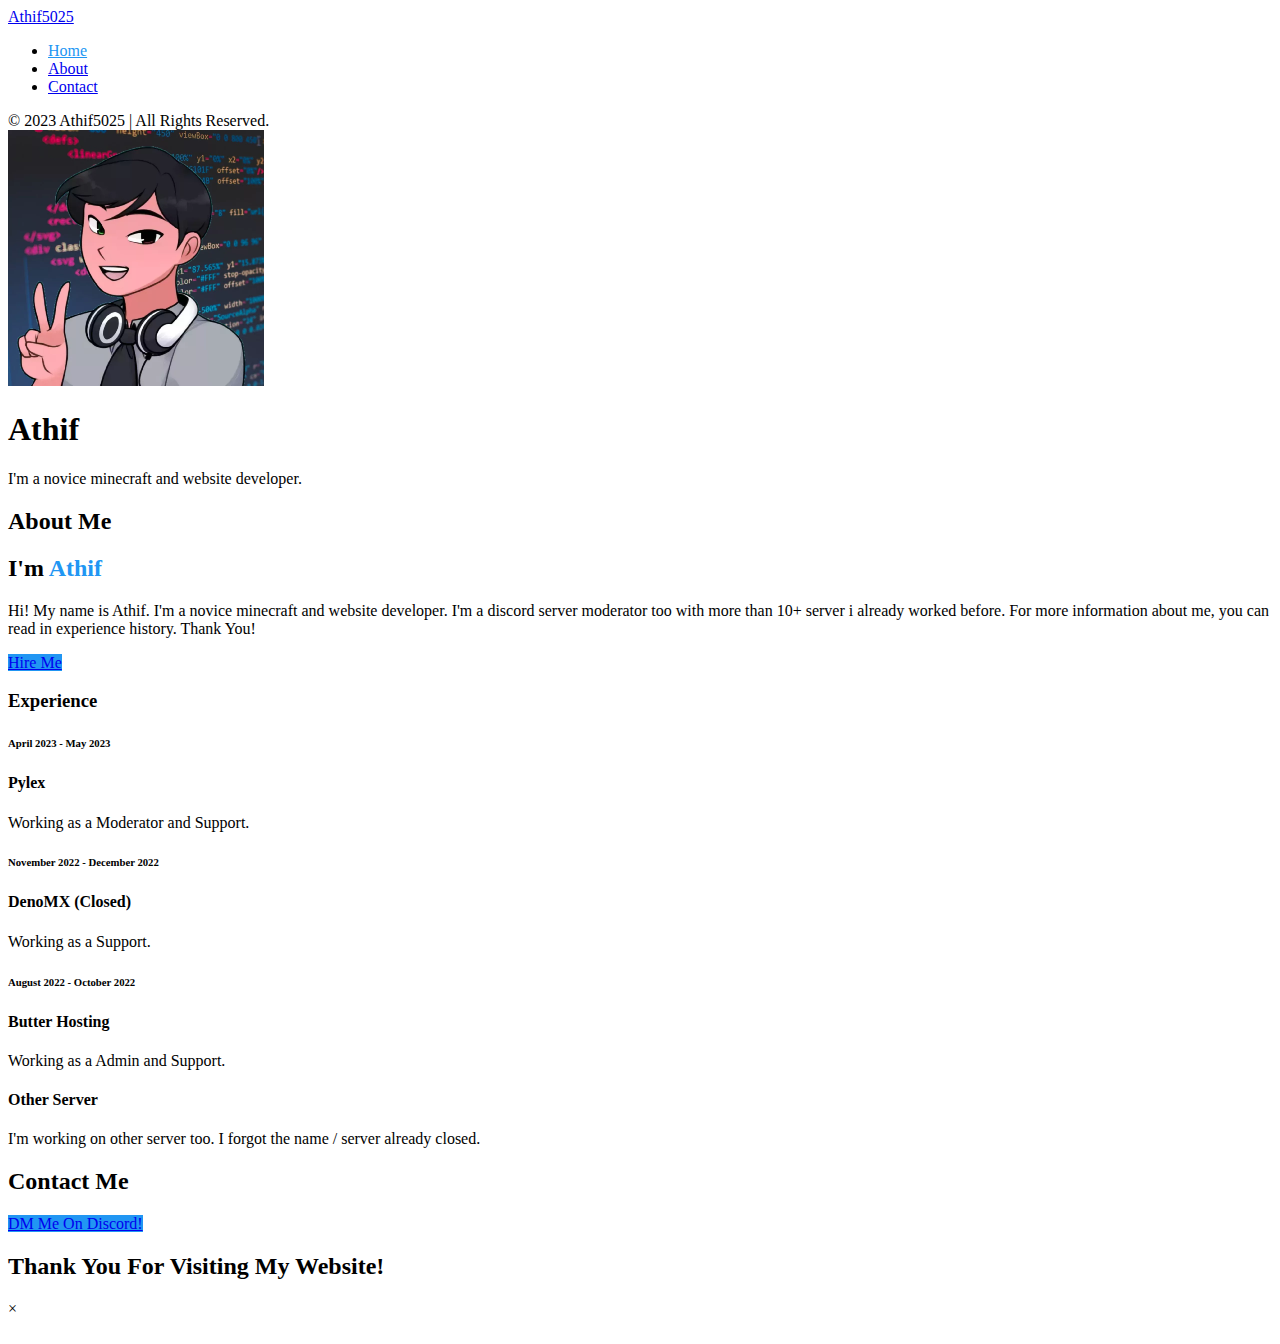
==== index.html @ 298f3290 "Update index.html" ====
<!DOCTYPE html>
<html lang="en">

<head>
  <title>Athif5025's Personal Portfolio</title>
  <meta charset="utf-8">
  <meta name="viewport" content="width=device-width, initial-scale=1">
  <link rel="shortcut icon" href="images/profile.png" type="image/x-icon">
  <!-- Template css Files -->
  <link rel="stylesheet" href="css/style.css" type="text/css">

  <link rel="stylesheet" href="css/skins/blue.css" type="text/css">
</head>

<body class="dark">

  <!-- Pre Loader -->
  <div class="preloader">
    <div class="loader">
    </div>
  </div>
  <!-- Pre Loader End -->

  <!-- Main Container -->
  <div class="main-container">

    <!-- Aside -->
    <div class="aside">
      <!-- Nav Toggler Btn -->
      <div class="nav-toggler">
        <span></span>
      </div>
      <div class="aside-inner">
        <!-- Logo -->
        <div class="logo">
          <a href="#home ">Athif5025</a>
        </div>
 
        <!-- Nav -->
        <ul class="nav">
          <li><a href="#home" class="active"><i class="fa fa-home"></i> Home</a></li>
          <li><a href="#about"><i class="fa fa-user"></i> About</a></li>
          <li><a href="#contact"><i class="fa fa-comments"></i> Contact</a></li>
        </ul>
        <!-- Copyright -->
        <div class="copyright">
          &copy; 2023 Athif5025 | All Rights Reserved.
        </div>
      </div>
    </div>
    <!-- Aside End-->

    <!-- Main Content -->
    <div class="main-content">

      <!-- Home Section -->
      <section class="home section active" id="home">
        <div class="container">
          <div class="intro">
            <img src="images/profile.png" alt="profile" class="shadow-dark">
            <h1>Athif</h1>
            <p>I'm a novice minecraft and website developer.</p>
            <div class="social-links">
              <a href="https://github.com/Athif5025" target="_blank"><i class="fa fa-github"></i></a>
              <a href="https://discordapp.com/users/1026830173368242217" target="_blank"><i class="fa fa-user"></i></a>
            </div>
          </div>
        </div>
      </section>
      <!-- Home section End -->

      <!-- About Section -->
      <section class="about section" id="about">
        <div class="container">
          <div class="row">
            <div class="section-title padd-15">
              <h2>About Me</h2>
            </div>
          </div>
          <div class="row">
            <div class="about-content padd-15">
              <div class="row">
                <div class="about-text padd-15">
                  <h2>I'm <span>Athif</span></h2>
                  <p>Hi! My name is Athif. I'm a novice minecraft and website developer. I'm a
                  discord server moderator too with more than 10+ server i already worked before.
                  For more information about me, you can read in experience history. Thank You!</p>
                </div>
              </div>
              <div class="row">
                <div class="personal-info padd-15">
                  <div class="row">
                    <div class="buttons padd-15">
                      <a href="https://discordapp.com/users/1026830173368242217" target="_blank" data-section-index="0"
                        class="btn hire-me">Hire Me</a>
                    </div>
                  </div>
                </div>
              </div>
              <div class="row"> 
                <div class="experience padd-15">
                  <h3 class="title">Experience</h3>
                  <div class="row">
                    <div class="timeline-box padd-15">
                      <div class="timeline shadow-dark">
                        <!-- Timeline Item -->
                        <div class="timeline-item">
                          <div class="circle-dot"></div>
                          <h6 class="timeline-date">
                            <i class="fa fa-calendar"></i> April 2023 - May 2023
                          </h6>
                          <h4 class="timeline-title">Pylex</h4>
                          <p class="timeline-text">Working as a Moderator and Support.</p>
                        </div>
                        <!-- Timeline Item end -->
                        <!-- Timeline Item -->
                        <div class="timeline-item">
                          <div class="circle-dot"></div>
                          <h6 class="timeline-date">
                            <i class="fa fa-calendar"></i> November 2022 - December 2022
                          </h6>
                          <h4 class="timeline-title">DenoMX (Closed)</h4>
                          <p class="timeline-text">Working as a Support.</p>
                        </div>
                        <!-- Timeline Item end -->
                        <!-- Timeline Item -->
                        <div class="timeline-item">
                          <div class="circle-dot"></div>
                          <h6 class="timeline-date">
                            <i class="fa fa-calendar"></i> August 2022 - October 2022
                          </h6>
                          <h4 class="timeline-title">Butter Hosting</h4>
                          <p class="timeline-text">Working as a Admin and Support.</p>
                        </div>
                        <!-- Timeline Item end -->
                        <!-- Timeline Item -->
                        <div class="timeline-item">
                          <div class="circle-dot"></div>
                          <h4 class="timeline-title">Other Server</h4>
                          <p class="timeline-text">I'm working on other server too. I forgot the name / server already closed.</p>
                        </div>
                        <!-- Timeline Item end -->
                      </div>
                    </div>
                  </div>
                </div>
              </div>
          </div>
        </div>
      </section>
      <!-- About Section End -->

      <!-- Contact Section -->
      <section class="contact section" id="contact">
        <div class="container">
          <div class="row">
            <div class="section-title padd-15">
              <h2>Contact Me</h2>
            </div>
          </div>
          <div class="row">
            <div class="contact-info-item padd-15">
              <div class="row">
                <div class="col-12 padd-15">
                <a href="https://discordapp.com/users/1026830173368242217" target="_blank" data-section-index="0"
                  class="btn hire-me">DM Me On Discord!</a>
                </div>
              </div>
          </div>
        </div>
      </section>
      <!-- Contact Section End -->

      <!-- Portfolio Section -->
      <section class="portfolio section" id="portfolio">
        <div class="container">
          <div class="row">
            <div class="section-title padd-15">
              <h2>Thank You For Visiting My Website!</h2>
            </div>
          </div>
          <div class="row">
            <div class="portfolio-filter padd-15">
            </div>
          </div>
          <div class="row">
          </div>
        </div>
      </section>
      <!-- Portfolio Section End -->

      <!-- Portfolio Section -->
      <section class="portfolio section" id="portfolio">
        <div class="container">
          <div class="row">
          </div>
          <div class="row">
            <div class="portfolio-filter padd-15">
            </div>
          </div>
          <div class="row">
          </div>
        </div>
      </section>
      <!-- Portfolio Section End -->

    </div>
    <!-- Main Content End -->

  </div>
  <!-- Main Container End-->

  <!-- Lightbox  -->
  <div class="lightbox">
    <div class="lightbox-content">
      <div class="lightbox-close">&times;</div>
      <img src="images/portfolio/2.jpg" class="lightbox-img" onclick="nextItem()" alt="">
      <div class="lightbox-caption">
        <div class="caption-text"></div>
        <div class="caption-counter"></div>
      </div>
    </div>
    <div class="lightbox-controls">
      <div class="prev-item" onclick="prevItem()"><i class="fa fa-angle-left"></i></div>
      <div class="next-item" onclick="nextItem()"><i class="fa fa-angle-right"></i></div>
    </div>
  </div>
  <!-- Lightbox End -->

  <!-- Template Js -->
  <script src="js/script.js"></script>

  <!-- Live Style Switcher JavaScript-->
  <script src="js/styleSwitcher.js"></script>

</body>

</html>
---- css/skins/blue.css ----
.aside .logo a::before{
    border-top: 4px solid #2196f3;
    border-left: 4px solid #2196f3;
}    
.aside .logo a::after{
    border-right: 4px solid #2196f3;
    border-bottom: 4px solid #2196f3;
} 
.contact .contact-info-item .icon .fa,
.blog .blog-item-inner .blog-info .blog-tags a,
.lightbox .lightbox-controls .prev-item .fa,
.lightbox .lightbox-controls .next-item .fa,
.portfolio .portfolio-item .portfolio-info .icon .fa,
body.dark .portfolio .portfolio-filter button.active,
.portfolio .portfolio-filter button.active,
.service .service-item .service-item-inner .icon .fa,
.about .about-content .about-text h2 span,
body.dark .aside .nav li a:hover,
body.dark .aside .nav li a.active,
.aside .nav li a:hover,
.aside .nav li a.active{
    color: #2196f3;
}
.blog .blog-item-inner .blog-img .blog-date,
.service .service-item .service-item-inner:hover .icon,
.about .about-content .timeline .circle-dot,
.about .about-content .timeline .timeline-item::before,
.about .about-content .skills .skill-item .progress .progress-in,
.btn,
.section-title h2::after,
.section-title h2::before,    
.aside .nav-toggler span,
.aside .nav-toggler span::before,
.aside .nav-toggler span::after,
.home .intro .social-links a{
    background-color: #2196f3;
}

.portfolio .portfolio-filter button.active{
    border-color: #2196f3;
}
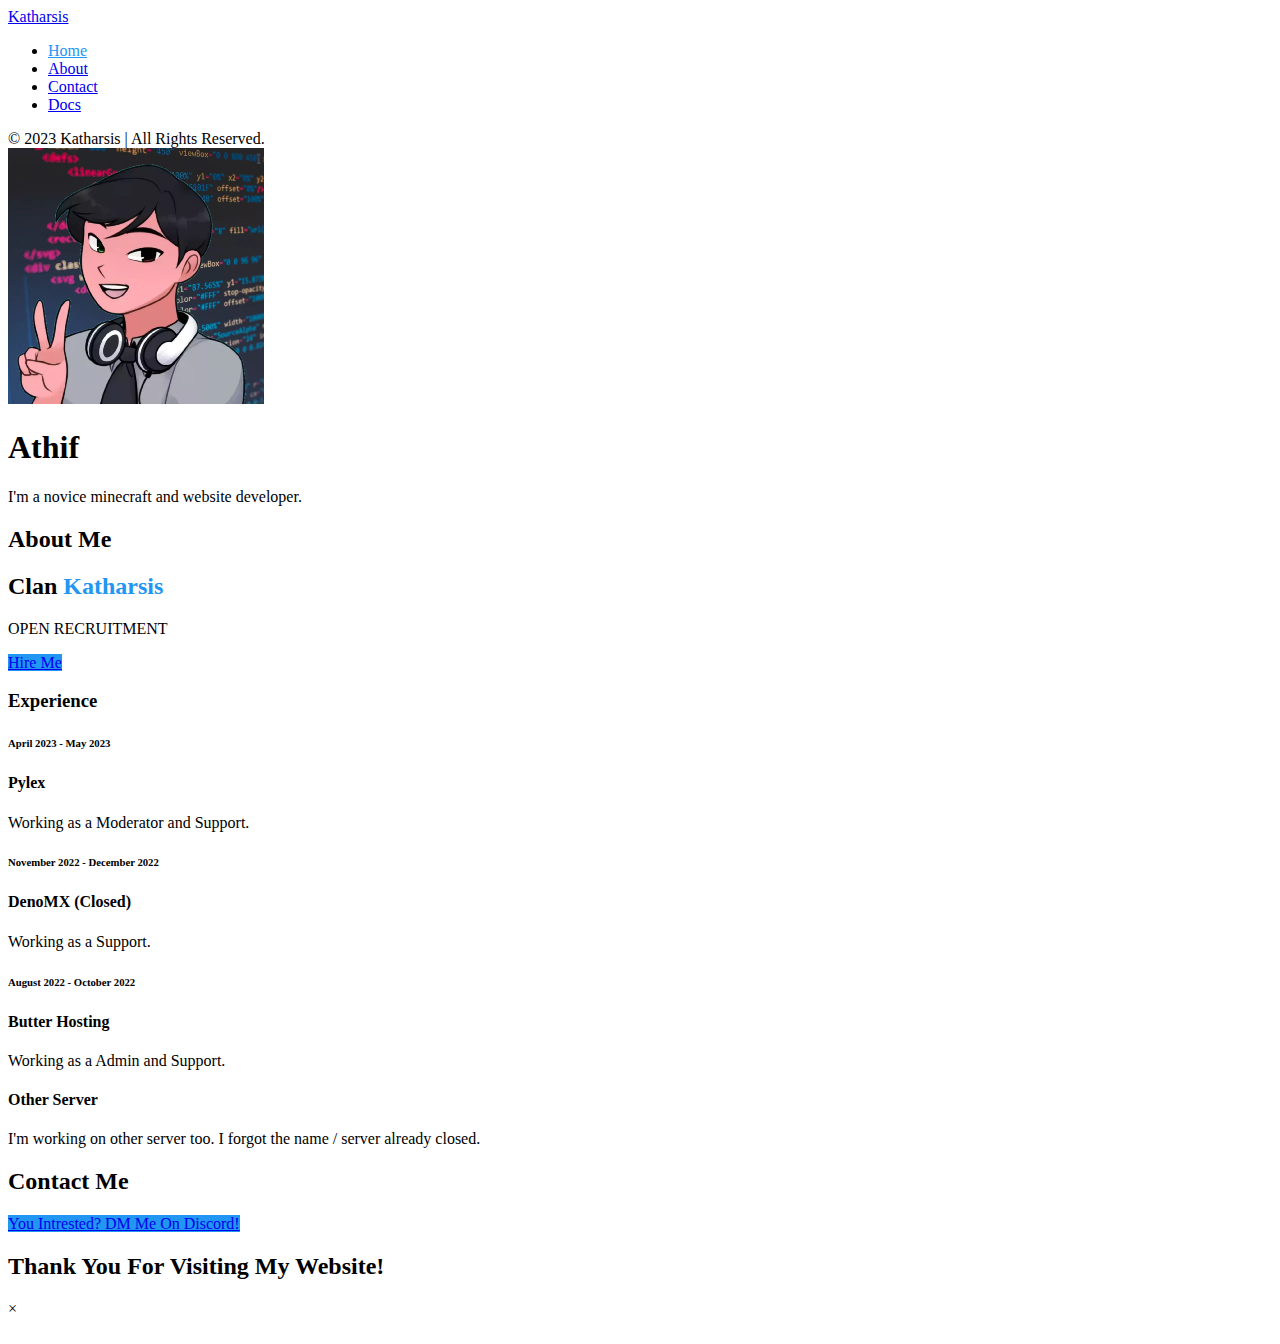
==== commit 4f5eb08a: "index.html" ====
--- a/index.html
+++ b/index.html
@@ -33,7 +33,7 @@
       <div class="aside-inner">
         <!-- Logo -->
         <div class="logo">
-          <a href="#home ">Athif5025</a>
+          <a href="#home ">Katharsis</a>
         </div>
  
         <!-- Nav -->
@@ -41,10 +41,11 @@
           <li><a href="#home" class="active"><i class="fa fa-home"></i> Home</a></li>
           <li><a href="#about"><i class="fa fa-user"></i> About</a></li>
           <li><a href="#contact"><i class="fa fa-comments"></i> Contact</a></li>
+          <li><a href="https://athif.is-an.app/docs/"><i class="fa fa-link"></i> Docs</a></li>
         </ul>
         <!-- Copyright -->
         <div class="copyright">
-          &copy; 2023 Athif5025 | All Rights Reserved.
+          &copy; 2023 Katharsis | All Rights Reserved.
         </div>
       </div>
     </div>
@@ -54,15 +55,15 @@
     <div class="main-content">
 
       <!-- Home Section -->
-      <section class="home section active" id="home">
+      <section class="home section active" id="home"> 
         <div class="container">
           <div class="intro">
             <img src="images/profile.png" alt="profile" class="shadow-dark">
             <h1>Athif</h1>
             <p>I'm a novice minecraft and website developer.</p>
             <div class="social-links">
-              <a href="https://github.com/Athif5025" target="_blank"><i class="fa fa-github"></i></a>
-              <a href="https://discordapp.com/users/1026830173368242217" target="_blank"><i class="fa fa-user"></i></a>
+              <a href="https://github.com/Wibuakut1" target="_blank"><i class="fa fa-github"></i></a>
+              <a href="https://discordapp.com/Katharsis" target="_blank"><i class="fa fa-user"></i></a>
             </div>
           </div>
         </div>
@@ -81,10 +82,9 @@
             <div class="about-content padd-15">
               <div class="row">
                 <div class="about-text padd-15">
-                  <h2>I'm <span>Athif</span></h2>
-                  <p>Hi! My name is Athif. I'm a novice minecraft and website developer. I'm a
-                  discord server moderator too with more than 10+ server i already worked before.
-                  For more information about me, you can read in experience history. Thank You!</p>
+                  <h2>Clan <span>Katharsis</span></h2>
+                  <p>OPEN RECRUITMENT
+                  </p>
                 </div>
               </div>
               <div class="row">
@@ -163,7 +163,7 @@
               <div class="row">
                 <div class="col-12 padd-15">
                 <a href="https://discordapp.com/users/1026830173368242217" target="_blank" data-section-index="0"
-                  class="btn hire-me">DM Me On Discord!</a>
+                  class="btn hire-me">You Intrested? DM Me On Discord!</a>
                 </div>
               </div>
           </div>
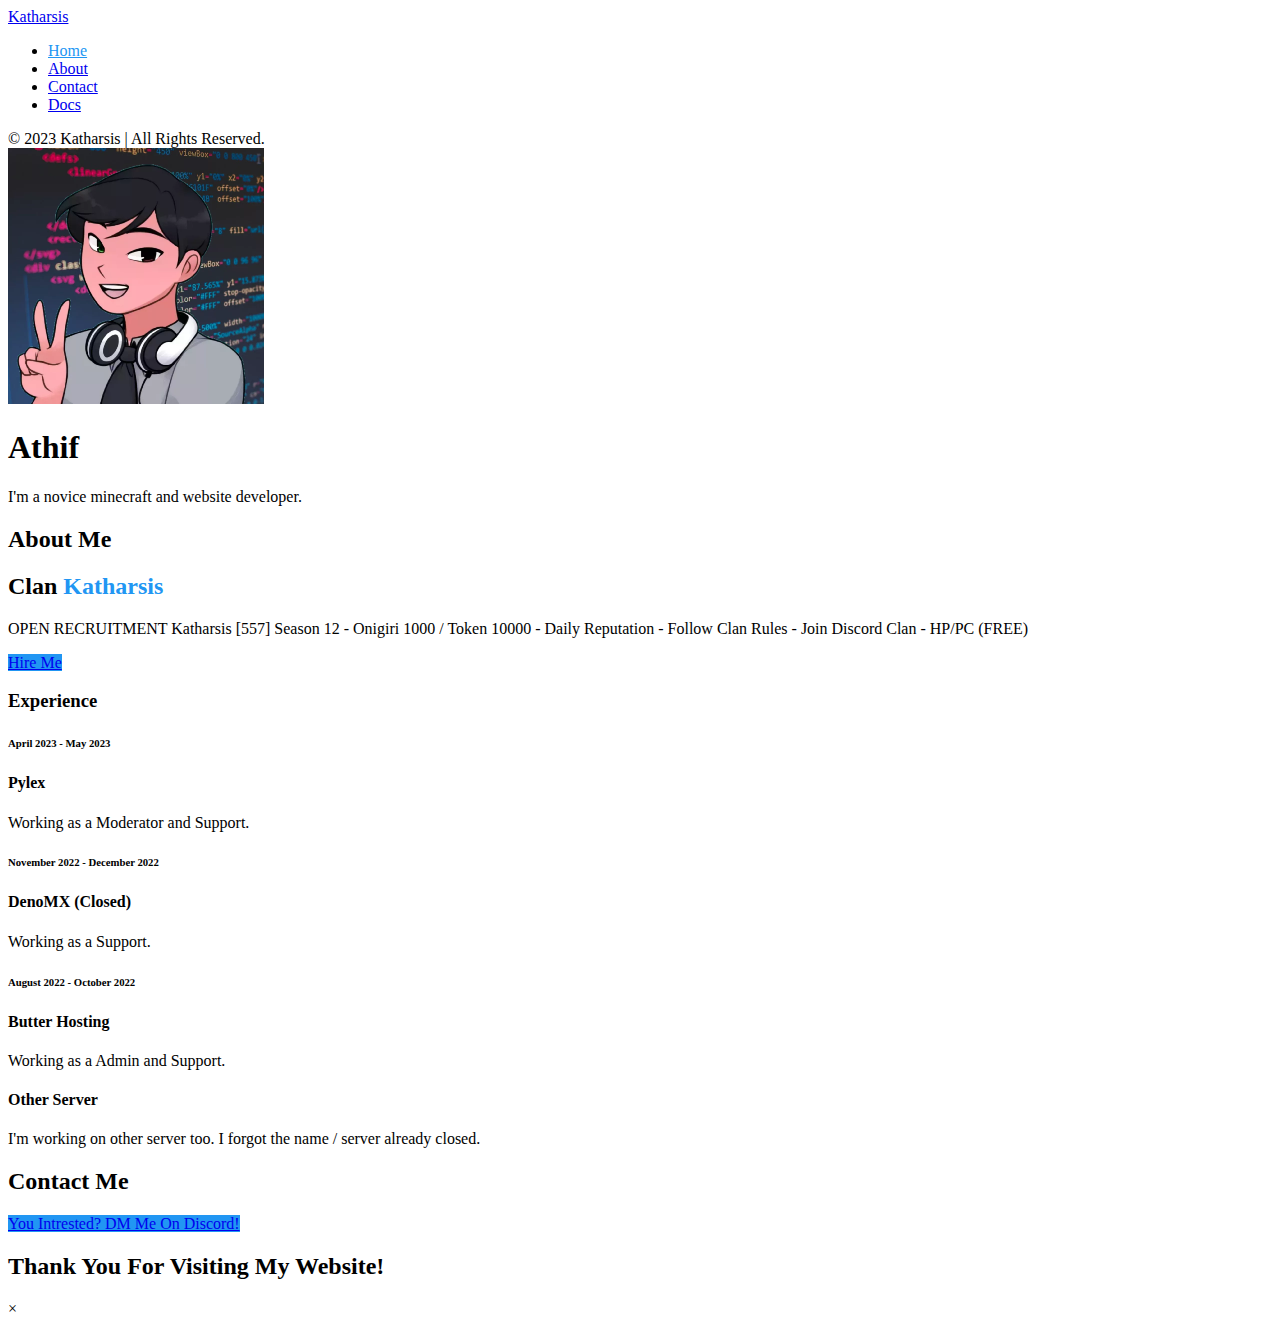
==== commit e6f1bfa6: "index.html" ====
--- a/index.html
+++ b/index.html
@@ -2,7 +2,7 @@
 <html lang="en">
 
 <head>
-  <title>Athif5025's Personal Portfolio</title>
+  <title>Katharsis Portfolio</title>
   <meta charset="utf-8">
   <meta name="viewport" content="width=device-width, initial-scale=1">
   <link rel="shortcut icon" href="images/profile.png" type="image/x-icon">
@@ -84,6 +84,18 @@
                 <div class="about-text padd-15">
                   <h2>Clan <span>Katharsis</span></h2>
                   <p>OPEN RECRUITMENT
+
+ Katharsis  [557] Season 12
+
+- Onigiri 1000 / Token 10000
+
+- Daily Reputation
+
+- Follow Clan Rules
+
+- Join Discord Clan
+
+-  HP/PC (FREE)
                   </p>
                 </div>
               </div>
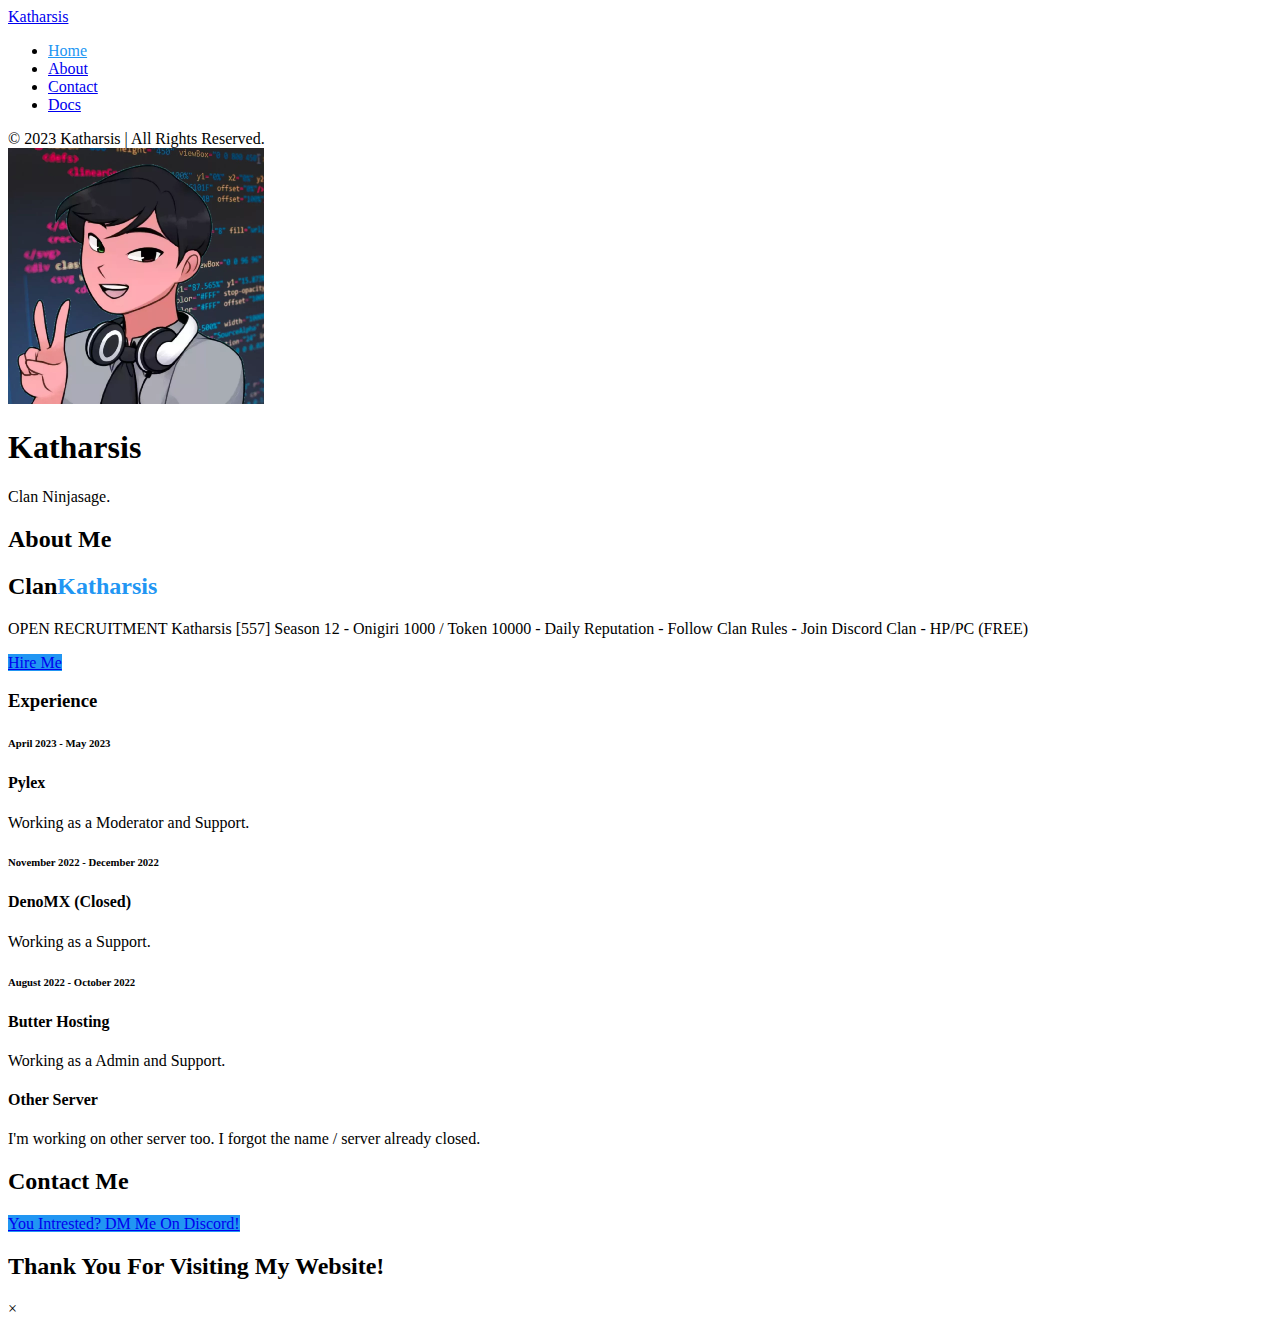
==== commit 868a8c30: "index.html" ====
--- a/index.html
+++ b/index.html
@@ -59,8 +59,8 @@
         <div class="container">
           <div class="intro">
             <img src="images/profile.png" alt="profile" class="shadow-dark">
-            <h1>Athif</h1>
-            <p>I'm a novice minecraft and website developer.</p>
+            <h1>Katharsis</h1>
+            <p>Clan Ninjasage.</p>
             <div class="social-links">
               <a href="https://github.com/Wibuakut1" target="_blank"><i class="fa fa-github"></i></a>
               <a href="https://discordapp.com/Katharsis" target="_blank"><i class="fa fa-user"></i></a>
@@ -82,7 +82,7 @@
             <div class="about-content padd-15">
               <div class="row">
                 <div class="about-text padd-15">
-                  <h2>Clan <span>Katharsis</span></h2>
+                  <h2>Clan<span>Katharsis</span></h2>
                   <p>OPEN RECRUITMENT
 
  Katharsis  [557] Season 12
@@ -103,7 +103,7 @@
                 <div class="personal-info padd-15">
                   <div class="row">
                     <div class="buttons padd-15">
-                      <a href="https://discordapp.com/users/1026830173368242217" target="_blank" data-section-index="0"
+                      <a href="https://discordapp.com/Katharsis" target="_blank" data-section-index="0"
                         class="btn hire-me">Hire Me</a>
                     </div>
                   </div>
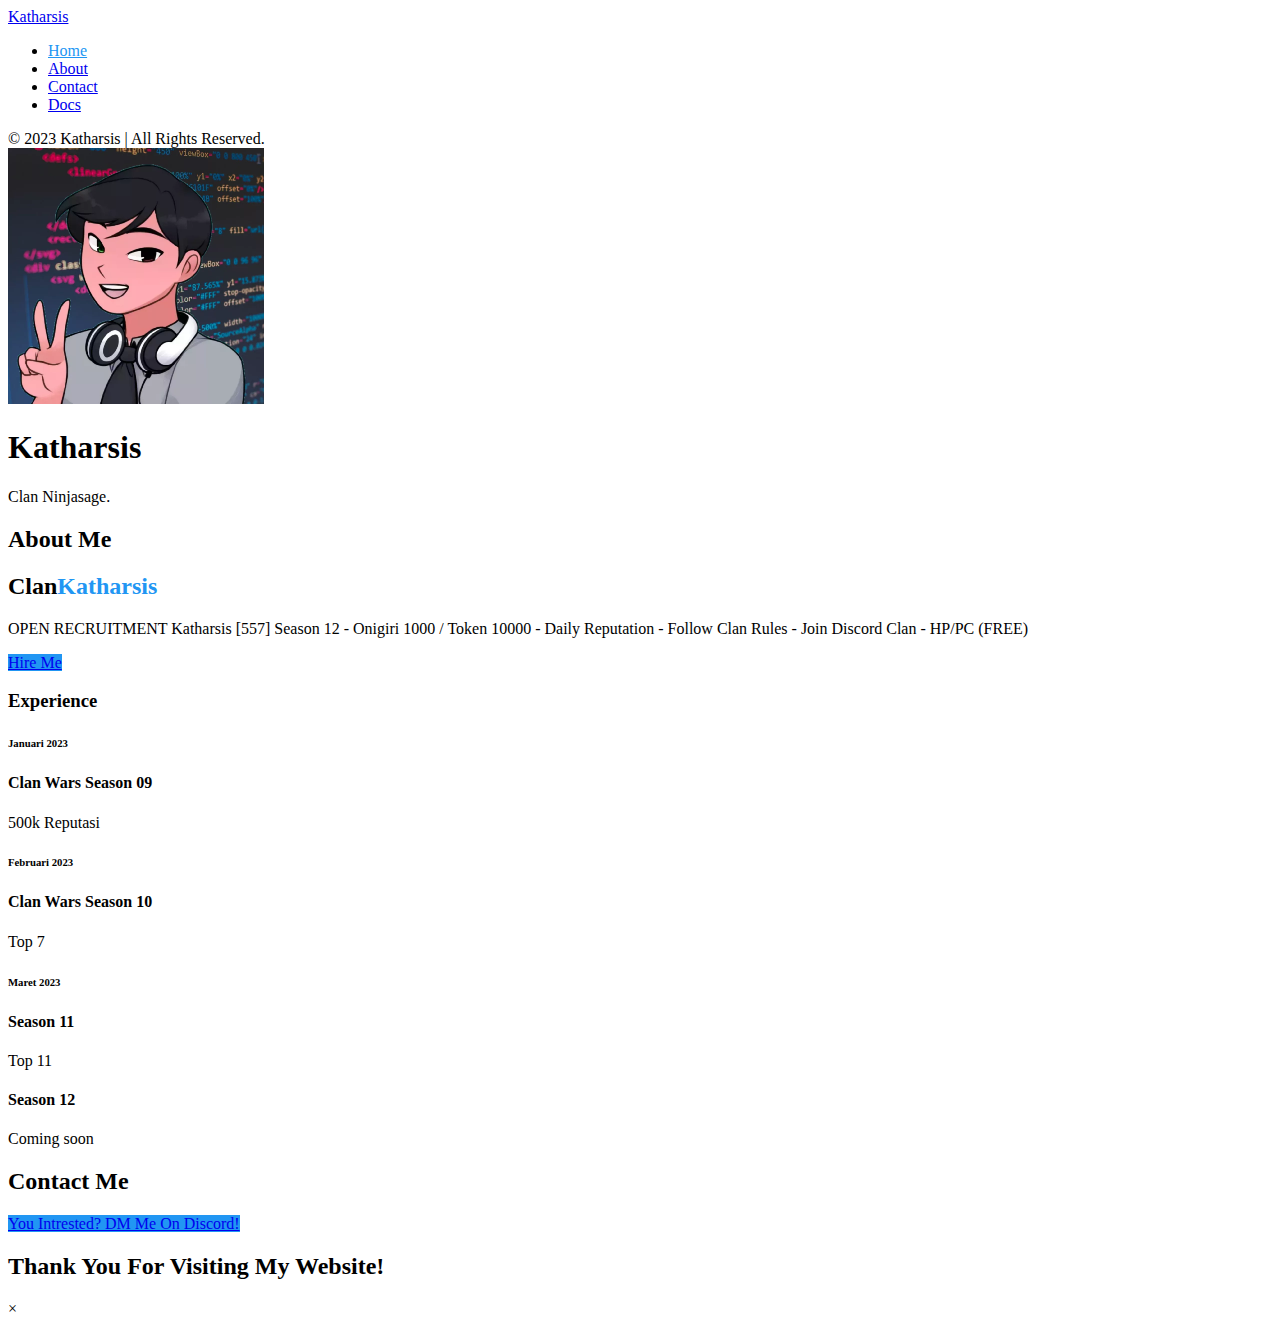
==== commit d626af8c: "index.html" ====
--- a/index.html
+++ b/index.html
@@ -119,40 +119,40 @@
                         <div class="timeline-item">
                           <div class="circle-dot"></div>
                           <h6 class="timeline-date">
-                            <i class="fa fa-calendar"></i> April 2023 - May 2023
+                            <i class="fa fa-calendar"></i> Januari 2023
                           </h6>
-                          <h4 class="timeline-title">Pylex</h4>
-                          <p class="timeline-text">Working as a Moderator and Support.</p>
+                          <h4 class="timeline-title">Clan Wars Season 09</h4>
+                          <p class="timeline-text">500k Reputasi</p>
                         </div>
                         <!-- Timeline Item end -->
                         <!-- Timeline Item -->
                         <div class="timeline-item">
                           <div class="circle-dot"></div>
                           <h6 class="timeline-date">
-                            <i class="fa fa-calendar"></i> November 2022 - December 2022
+                            <i class="fa fa-calendar"></i> Februari 2023
                           </h6>
-                          <h4 class="timeline-title">DenoMX (Closed)</h4>
-                          <p class="timeline-text">Working as a Support.</p>
+                          <h4 class="timeline-title">Clan Wars Season 10</h4>
+                          <p class="timeline-text">Top 7</p>
                         </div>
                         <!-- Timeline Item end -->
                         <!-- Timeline Item -->
                         <div class="timeline-item">
                           <div class="circle-dot"></div>
                           <h6 class="timeline-date">
-                            <i class="fa fa-calendar"></i> August 2022 - October 2022
+                            <i class="fa fa-calendar"></i> Maret 2023
                           </h6>
-                          <h4 class="timeline-title">Butter Hosting</h4>
-                          <p class="timeline-text">Working as a Admin and Support.</p>
-                        </div>
-                        <!-- Timeline Item end -->
-                        <!-- Timeline Item -->
-                        <div class="timeline-item">
-                          <div class="circle-dot"></div>
-                          <h4 class="timeline-title">Other Server</h4>
-                          <p class="timeline-text">I'm working on other server too. I forgot the name / server already closed.</p>
-                        </div>
-                        <!-- Timeline Item end -->
-                      </div>
+                          <h4 class="timeline-title">Season 11</h4>
+                          <p class="timeline-text">Top 11</p>
+                        </div>
+                        <!-- Timeline Item end -->
+                        <!-- Timeline Item -->
+                        <div class="timeline-item">
+                          <div class="circle-dot"></div>
+                          <h4 class="timeline-title">Season 12</h4>
+                          <p class="timeline-text">Coming soon</p>
+                        </div>
+                        <!-- Timeline Item end -->
+                        </div>
                     </div>
                   </div>
                 </div>
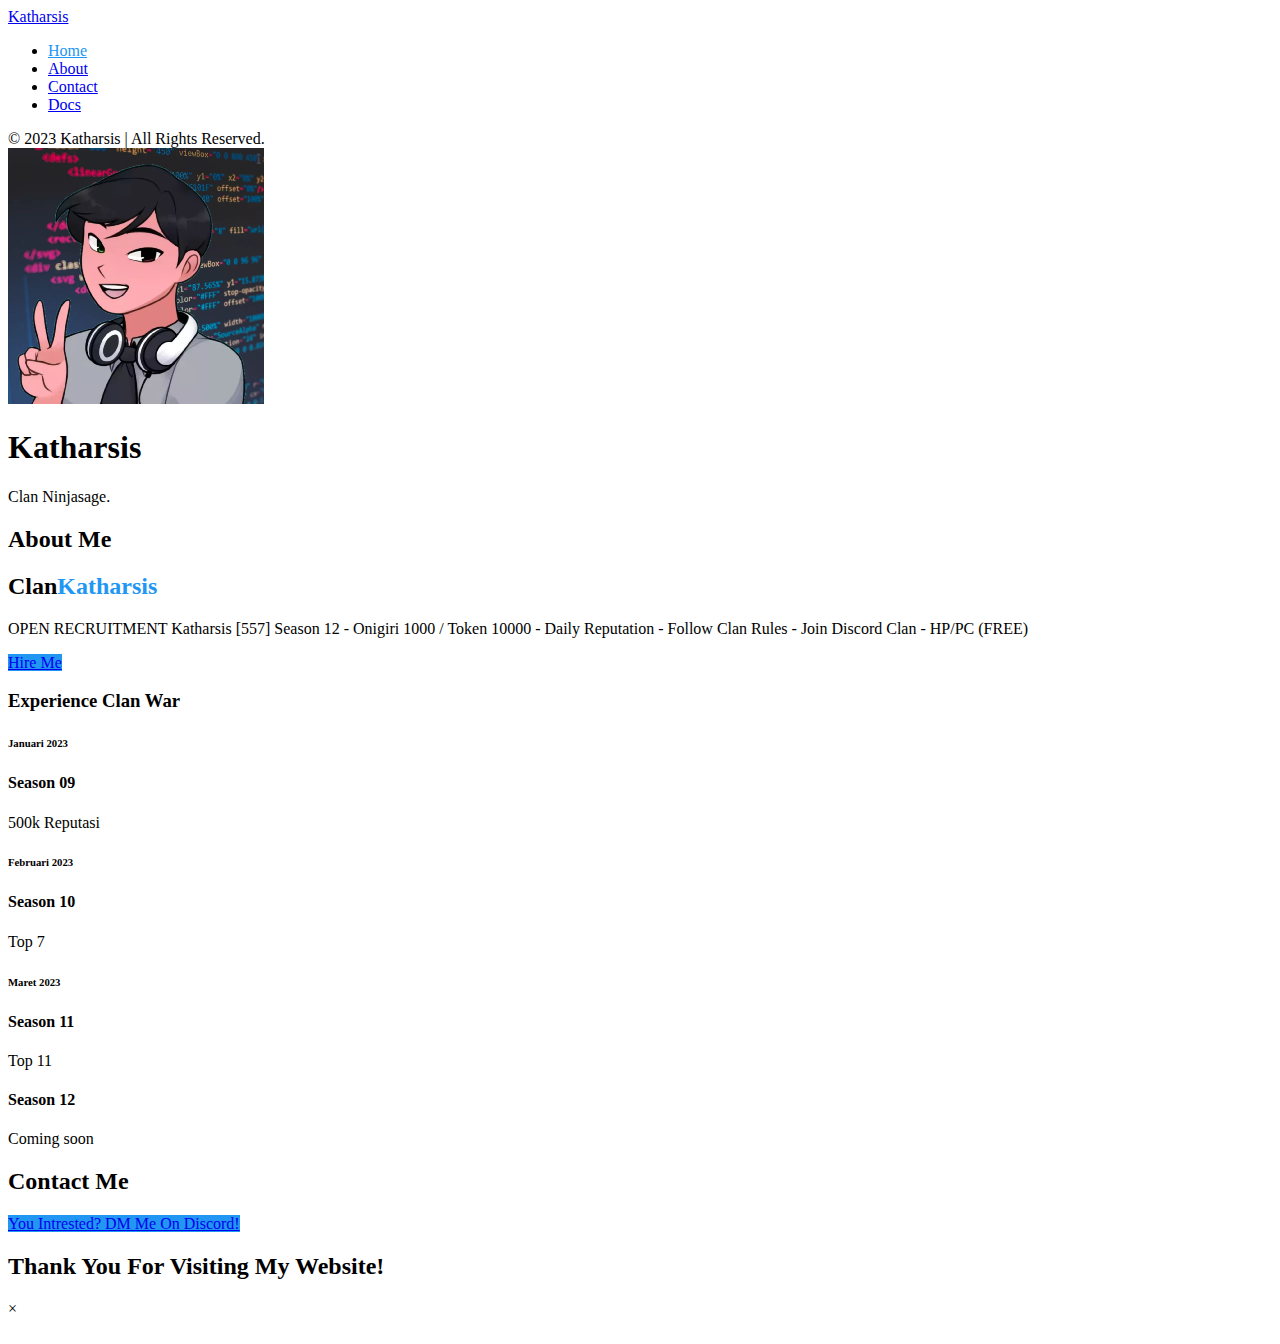
==== commit a58ec4cb: "index.html" ====
--- a/index.html
+++ b/index.html
@@ -111,7 +111,7 @@
               </div>
               <div class="row"> 
                 <div class="experience padd-15">
-                  <h3 class="title">Experience</h3>
+                  <h3 class="title">Experience Clan War</h3>
                   <div class="row">
                     <div class="timeline-box padd-15">
                       <div class="timeline shadow-dark">
@@ -121,7 +121,7 @@
                           <h6 class="timeline-date">
                             <i class="fa fa-calendar"></i> Januari 2023
                           </h6>
-                          <h4 class="timeline-title">Clan Wars Season 09</h4>
+                          <h4 class="timeline-title">Season 09</h4>
                           <p class="timeline-text">500k Reputasi</p>
                         </div>
                         <!-- Timeline Item end -->
@@ -131,7 +131,7 @@
                           <h6 class="timeline-date">
                             <i class="fa fa-calendar"></i> Februari 2023
                           </h6>
-                          <h4 class="timeline-title">Clan Wars Season 10</h4>
+                          <h4 class="timeline-title">Season 10</h4>
                           <p class="timeline-text">Top 7</p>
                         </div>
                         <!-- Timeline Item end -->
@@ -174,7 +174,7 @@
             <div class="contact-info-item padd-15">
               <div class="row">
                 <div class="col-12 padd-15">
-                <a href="https://discordapp.com/users/1026830173368242217" target="_blank" data-section-index="0"
+                <a href="https://discordapp.com/users/698067056427401268" target="_blank" data-section-index="0"
                   class="btn hire-me">You Intrested? DM Me On Discord!</a>
                 </div>
               </div>
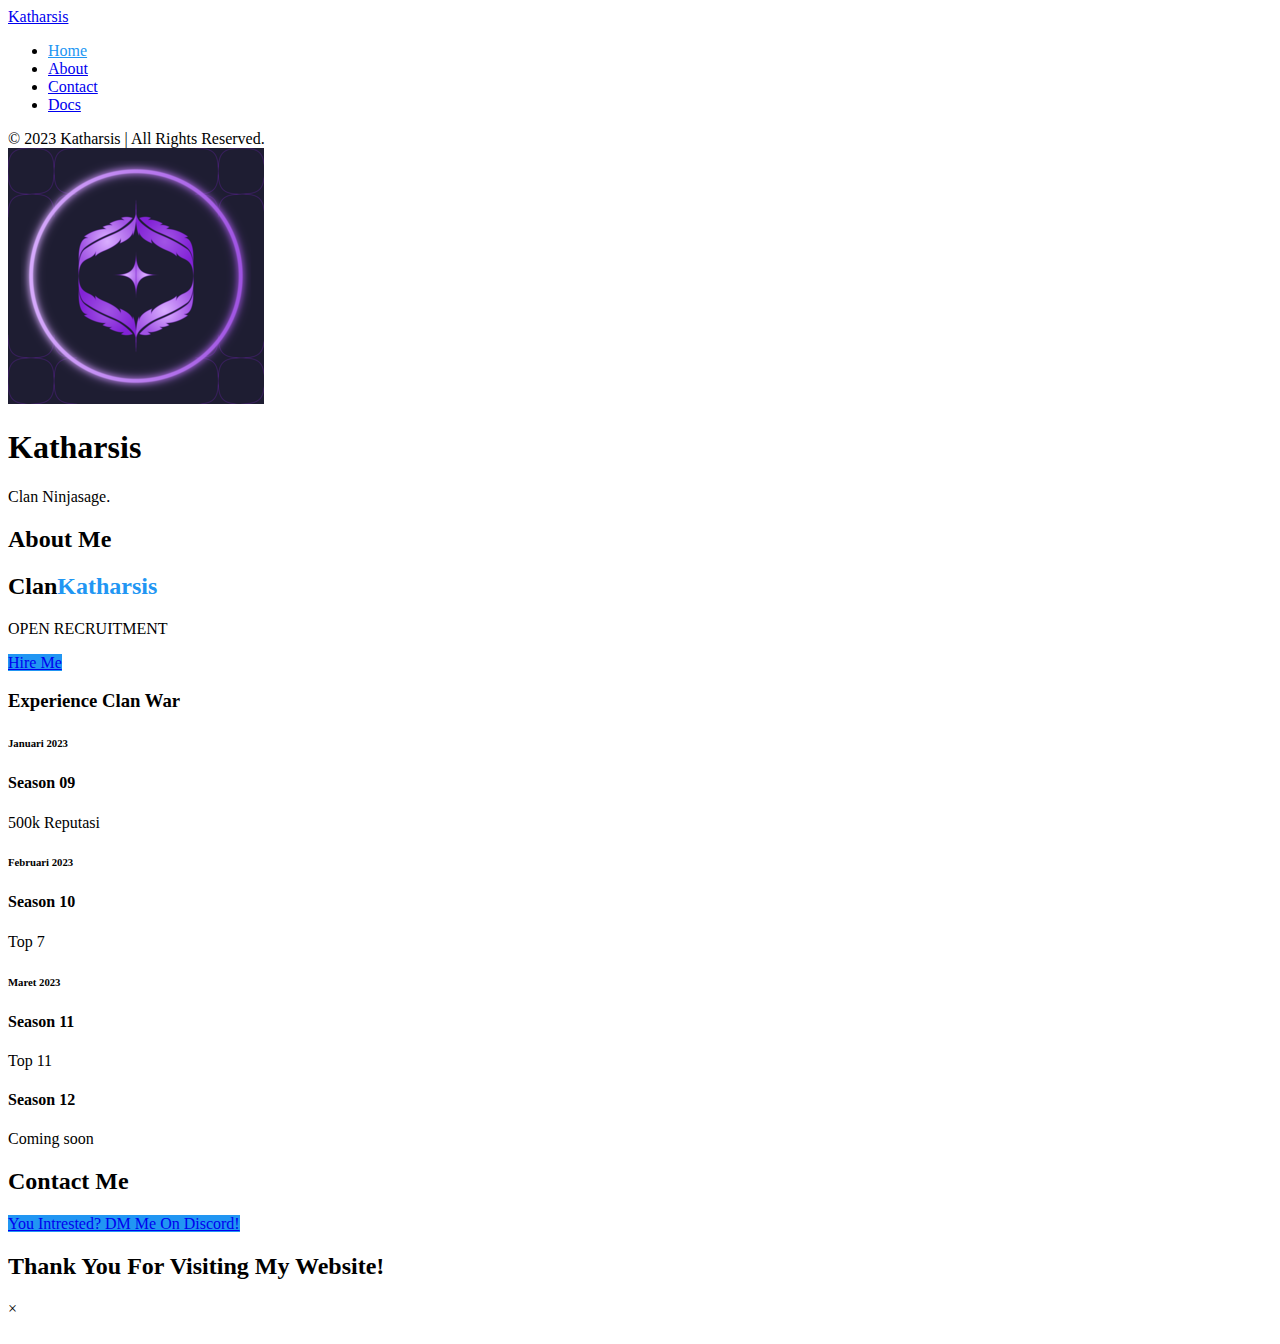
==== commit cefd5411: "index.html" ====
--- a/index.html
+++ b/index.html
@@ -41,7 +41,7 @@
           <li><a href="#home" class="active"><i class="fa fa-home"></i> Home</a></li>
           <li><a href="#about"><i class="fa fa-user"></i> About</a></li>
           <li><a href="#contact"><i class="fa fa-comments"></i> Contact</a></li>
-          <li><a href="https://athif.is-an.app/docs/"><i class="fa fa-link"></i> Docs</a></li>
+          <li><a href="https://katharsis.is-an.app/docs/"><i class="fa fa-link"></i> Docs</a></li>
         </ul>
         <!-- Copyright -->
         <div class="copyright">
@@ -63,7 +63,7 @@
             <p>Clan Ninjasage.</p>
             <div class="social-links">
               <a href="https://github.com/Wibuakut1" target="_blank"><i class="fa fa-github"></i></a>
-              <a href="https://discordapp.com/Katharsis" target="_blank"><i class="fa fa-user"></i></a>
+              <a href="https://discord.gg/Katharsis" target="_blank"><i class="fa fa-user"></i></a>
             </div>
           </div>
         </div>
@@ -84,18 +84,6 @@
                 <div class="about-text padd-15">
                   <h2>Clan<span>Katharsis</span></h2>
                   <p>OPEN RECRUITMENT
-
- Katharsis  [557] Season 12
-
-- Onigiri 1000 / Token 10000
-
-- Daily Reputation
-
-- Follow Clan Rules
-
-- Join Discord Clan
-
--  HP/PC (FREE)
                   </p>
                 </div>
               </div>
@@ -103,7 +91,7 @@
                 <div class="personal-info padd-15">
                   <div class="row">
                     <div class="buttons padd-15">
-                      <a href="https://discordapp.com/Katharsis" target="_blank" data-section-index="0"
+                      <a href="https://discord.gg/Katharsis" target="_blank" data-section-index="0"
                         class="btn hire-me">Hire Me</a>
                     </div>
                   </div>
